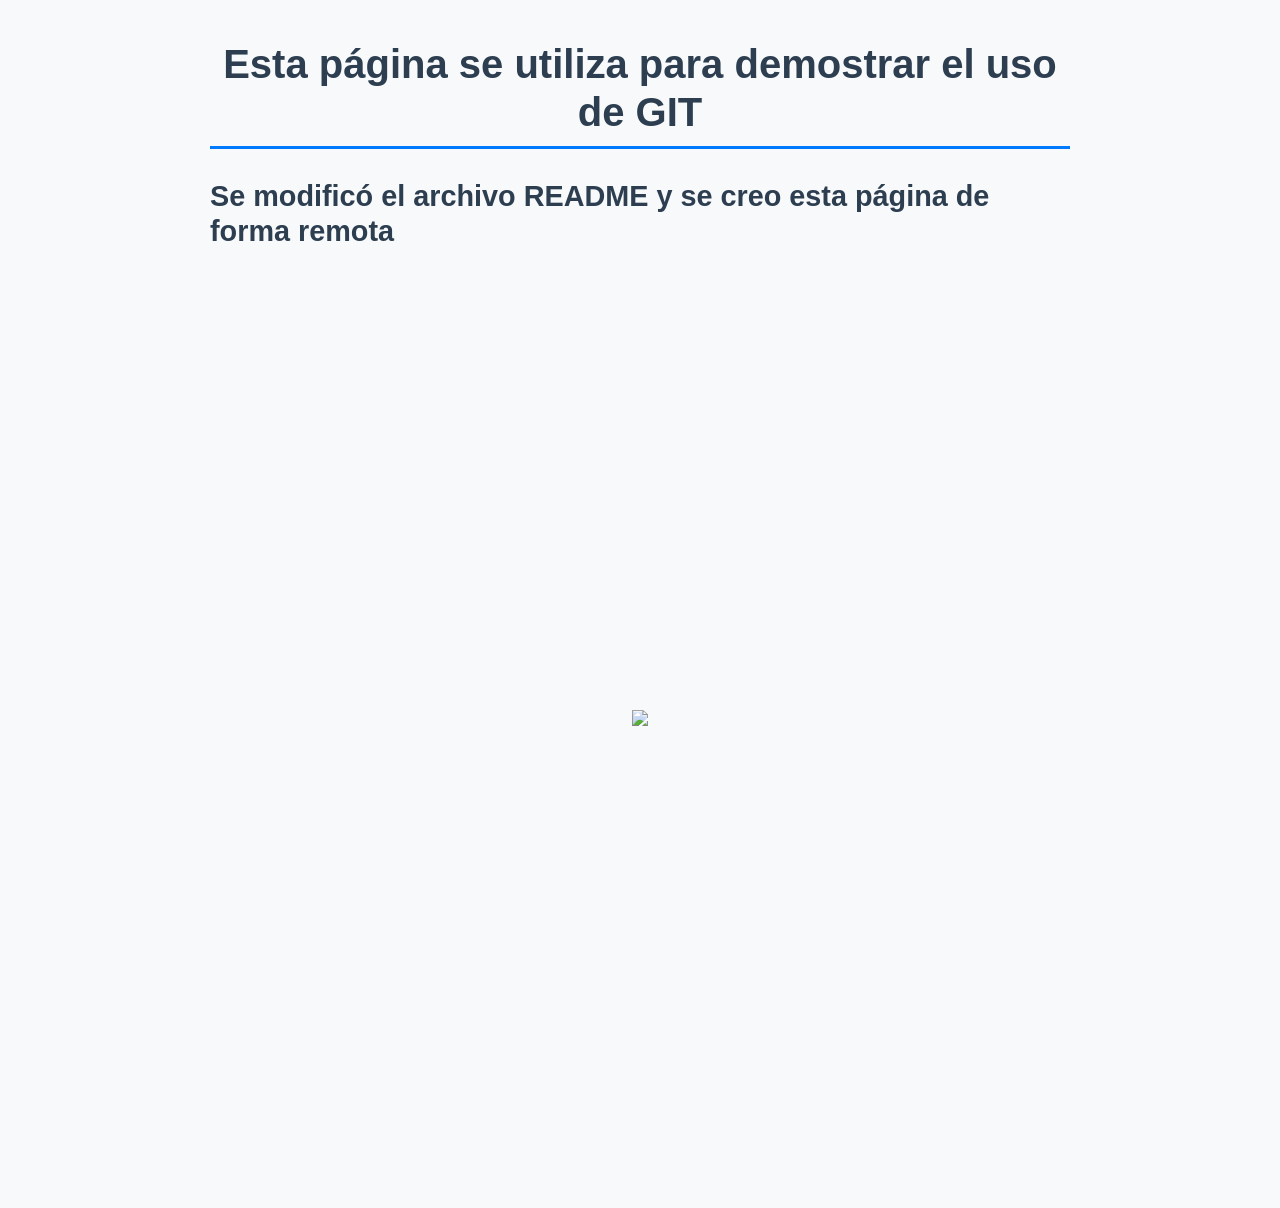
==== Practicas/Practica 7/index.html @ 0c0185e3 "Se creo la practica 7, se agrego el archivo index.html con el contenido de la practica." ====
<!DOCTYPE html>
<html lang="es">
<head>
    <meta charset="UTF-8">
    <meta name="viewport" content="width=device-width, initial-scale=1.0">
    <link rel="stylesheet" href="../../estilos.css">
    <title>Ejemplo uso de GIT</title>
    <style>
        .center {
            display: flex;
            justify-content: center;
            align-items: center;
            height: 100vh;
        }
    </style>
</head>
<body>
    <h1>Esta página se utiliza para demostrar el uso de GIT</h1>
    <h2>Se modificó el archivo README y se creo esta página de forma remota</h2>
    <div class="center">
        <img src="https://tincode-django.s3.amazonaws.com/media/uploads/2022/07/15/introduccion-a-git-para-principiantes-1.gif"
    </div>
</body>
</html>
---- estilos.css ----
* {
    margin: 0;
    padding: 0;
    box-sizing: border-box; 
}

body {
    font-family: 'Segoe UI', Roboto, Helvetica, Arial, sans-serif;
    line-height: 1.6;
    background-color: #f8f9fa;
    color: #333;
    padding: 40px 20px;
    max-width: 900px;
    margin: 0 auto;
}

h1, h2, h3 {
    color: #2c3e50;
    margin-bottom: 20px;
    font-weight: 700;
    line-height: 1.2;
}

h1 {
    font-size: 2.5rem;
    border-bottom: 3px solid #007BFF;
    padding-bottom: 10px;
    text-align: center;
}

h2 {
    font-size: 1.8rem;
    margin-top: 30px;
}

p {
    margin-bottom: 15px;
    font-size: 1.1rem;
}


input, select, textarea {
    padding: 10px;
    margin: 10px 0;
    border: 1px solid #ccc;
    border-radius: 5px;
    font-size: 1rem;
    width: 100%; 
    max-width: 400px;
    display: block;
}

button {
    background-color: #007BFF;
    color: white;
    padding: 12px 24px;
    border: none;
    border-radius: 5px;
    font-size: 1rem;
    font-weight: 600;
    cursor: pointer;
    transition: background-color 0.3s ease, transform 0.1s;
    margin-top: 10px;
}

button:hover {
    background-color: #0056b3;
}

button:active {
    transform: scale(0.98);
}

button:disabled {
    background-color: #ccc;
    cursor: not-allowed;
}

.resultado, .display-area {
    background-color: #ffffff;
    border: 1px solid #e1e4e8;
    border-radius: 8px;
    padding: 20px;
    margin: 20px 0;
    box-shadow: 0 4px 6px rgba(0,0,0,0.05);
}

label {
    display: block;
    font-weight: bold;
    margin-top: 15px;
    color: #444;
}

ul, ol {
    margin-left: 25px;
    margin-bottom: 20px;
}

li {
    margin-bottom: 8px;
}

a {
    color: #007BFF;
    text-decoration: none; 
    font-weight: 500;
    transition: color 0.2s ease-in-out, border-bottom 0.2s ease-in-out;
    border-bottom: 1px solid transparent; 
}

a:hover {
    color: #0056b3;
    border-bottom: 1px solid #0056b3; 
}

a:active {
    color: #004085;
}

a:visited {
    color: #6610f2; 
}

.link-boton {
    display: inline-block;
    background-color: #007BFF;
    color: white;
    padding: 10px 20px;
    border-radius: 5px;
    border: none;
    text-decoration: none;
}

.link-boton:hover {
    background-color: #0056b3;
    color: white;
    border-bottom: none;
}
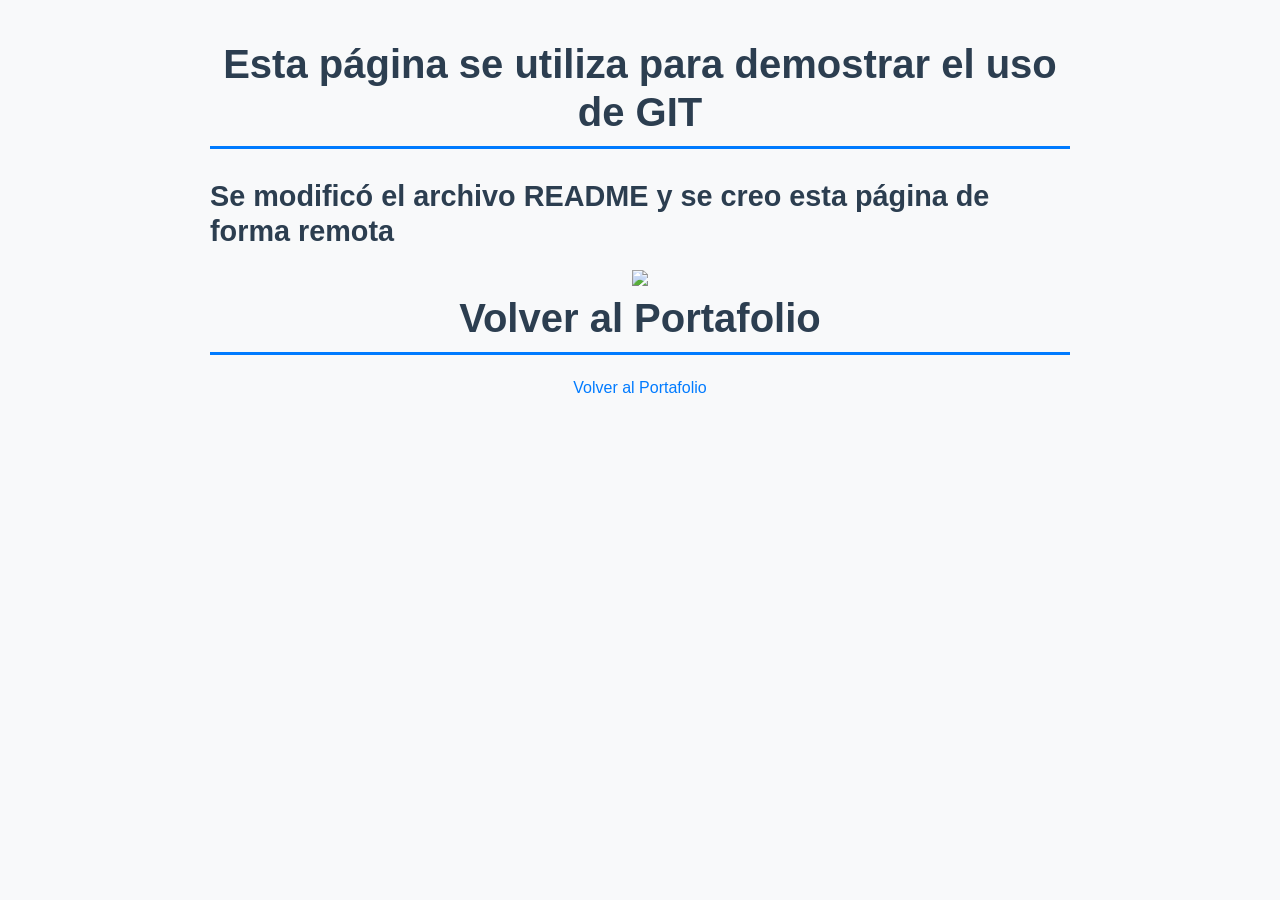
==== commit 56360375: "Se alineo la imagen y se agrego un link para volver al directorio principal." ====
--- a/Practicas/Practica 7/index.html
+++ b/Practicas/Practica 7/index.html
@@ -17,8 +17,10 @@
 <body>
     <h1>Esta página se utiliza para demostrar el uso de GIT</h1>
     <h2>Se modificó el archivo README y se creo esta página de forma remota</h2>
-    <div class="center">
+    <div style="text-align: center; margin: 20px 0;">
         <img src="https://tincode-django.s3.amazonaws.com/media/uploads/2022/07/15/introduccion-a-git-para-principiantes-1.gif"
     </div>
+    <h1>Volver al Portafolio</h1>
+    <a class="links" href="../../index.html">Volver al Portafolio</a>
 </body>
 </html>
